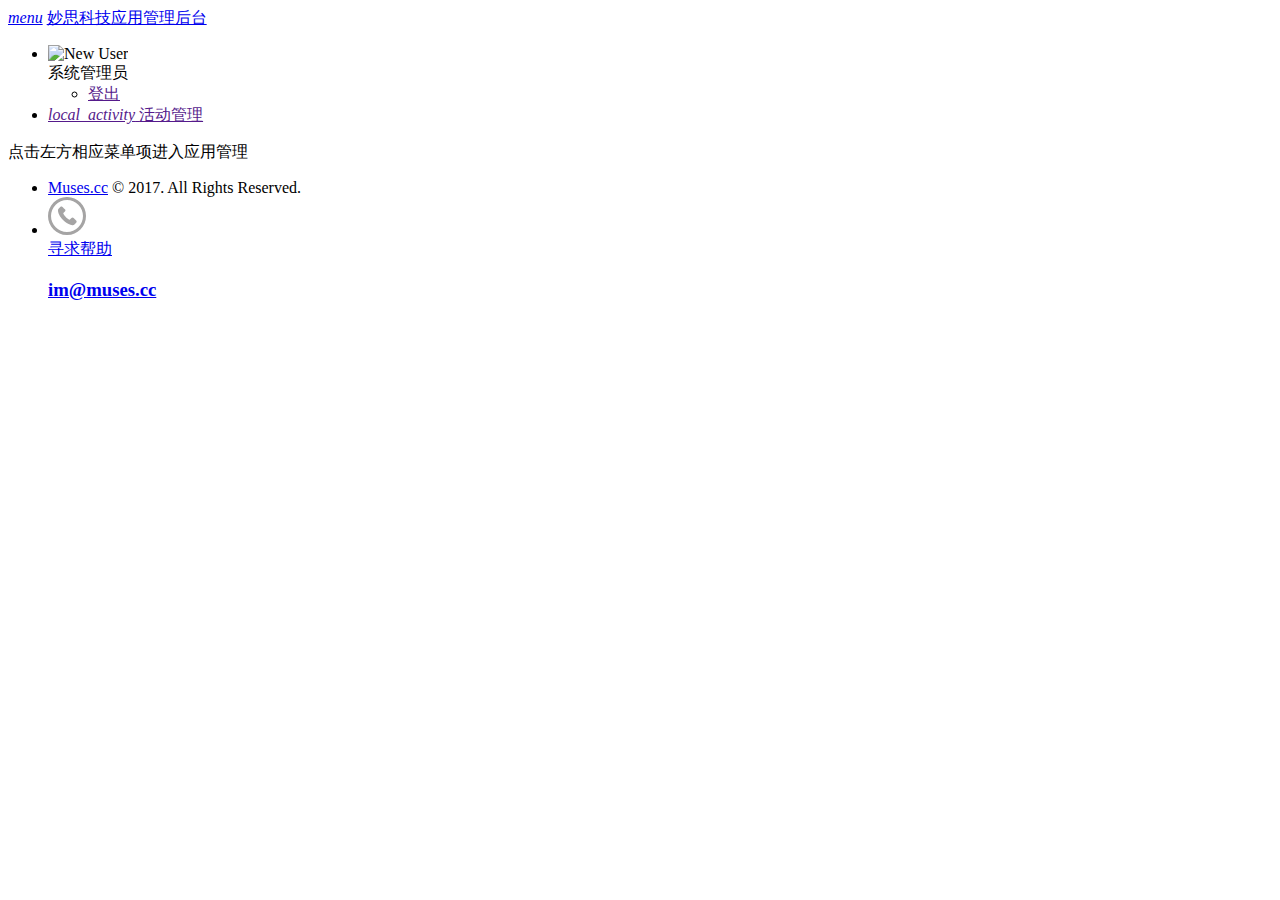
==== src/main/resources/templates/index.html @ 7b4f0e1a "后台WEB框架导入，活动管理页面开发进度保存" ====
<!doctype html>
<html lang="">
<head>
<meta charset="utf-8">
<meta http-equiv="X-UA-Compatible" content="IE=edge">
<meta name="description" content="妙思科技Web应用管理后台">
<meta content="width=device-width, initial-scale=1, user-scalable=no" name="viewport">

<title>妙思应用管理后台</title>
<link rel="shortcut icon" type="image/x-icon" href="themes/images/favicon.ico">

<!-- Google icon -->
<link href="" rel="stylesheet" data-th-href="@{https://fonts.googleapis.com/icon?family=Material+Icons}" />

<!-- Bootstrap css -->
<link rel="stylesheet" type="text/css" href="" data-th-href="@{/assets/css/bootstrap.min.css}" />
<!-- Propeller css -->
<link rel="stylesheet" type="text/css" href="" data-th-href="@{/assets/css/propeller.min.css}" />

<!-- Propeller date time picker css-->
<link rel="stylesheet" type="text/css" href="" data-th-href="@{/components/datetimepicker/css/bootstrap-datetimepicker.css}" />
<link rel="stylesheet" type="text/css" href="" data-th-href="@{/components/datetimepicker/css/pmd-datetimepicker.css}" />

<!-- Propeller theme css-->
<link rel="stylesheet" type="text/css" href="" data-th-href="@{/themes/css/propeller-theme.css}" />

<!-- Propeller admin theme css-->
<link rel="stylesheet" type="text/css" href="" data-th-href="@{/themes/css/propeller-admin.css}" />
</head>

<!-- Styles Ends -->

<body>
<!-- Header Starts -->
<!--Start Nav bar -->
<nav class="navbar navbar-inverse navbar-fixed-top pmd-navbar pmd-z-depth">

	<div class="container-fluid">
		<!-- Brand and toggle get grouped for better mobile display -->
		<div class="navbar-header">
			<a href="javascript:void(0);" class="btn btn-sm pmd-btn-fab pmd-btn-flat pmd-ripple-effect pull-left margin-r8 pmd-sidebar-toggle"><i class="material-icons">menu</i></a>	
		  <a href="/" class="navbar-brand">
		  	妙思科技应用管理后台
		  </a>
		</div>
	</div>

</nav><!--End Nav bar -->
<!-- Header Ends -->

<!-- Sidebar Starts -->
<div class="pmd-sidebar-overlay"></div>

<!-- Left sidebar -->
<aside class="pmd-sidebar sidebar-default pmd-sidebar-slide-push pmd-sidebar-left pmd-sidebar-open bg-fill-darkblue sidebar-with-icons" role="navigation">
	<ul class="nav pmd-sidebar-nav">
		
		<!-- User info -->
		<li class="dropdown pmd-dropdown pmd-user-info visible-xs visible-md visible-sm visible-lg">
			<a aria-expanded="false" data-toggle="dropdown" class="btn-user dropdown-toggle media" data-sidebar="true" aria-expandedhref="javascript:void(0);">
				<div class="media-left">
					<img src="" data-th-src="@{/themes/images/user-icon.png}" alt="New User">
				</div>
				<div class="media-body media-middle">系统管理员</div>
				<div class="media-right media-middle"><i class="dic-more-vert dic"></i></div>
			</a>
			<ul class="dropdown-menu">
				<li><a href="" data-th-href="@{/logout}">登出</a></li>
			</ul>
		</li><!-- End user info -->
		
		<li> 
			<a class="pmd-ripple-effect" href="" data-th-href="@{/activities}">	
			    <i class="material-icons media-left pmd-sm">local_activity</i>
				<span class="media-body">活动管理</span>
			</a> 
		</li>
	</ul>
</aside><!-- End Left sidebar -->
<!-- Sidebar Ends -->  
	
<!--content area start-->
<div id="content" class="pmd-content content-area dashboard">

	<div class="container-fluid">
		<div class="row" id="card-masonry">
            点击左方相应菜单项进入应用管理
	   </div>
    </div>

</div><!--end content area-->

<!-- Footer Starts -->
<!--footer start-->
<footer class="admin-footer">
 <div class="container-fluid">
 	<ul class="list-unstyled list-inline">
	 	<li>
			<span class="pmd-card-subtitle-text"><a href="http://muses.cc/" target="_blank">Muses.cc</a> &copy; 2017. All Rights Reserved.</span>
        </li>
        <li class="pull-right for-support">
			<a href="mailto:im@muses.cc">
          		<div>
					<svg x="0px" y="0px" width="38px" height="38px" viewBox="0 0 38 38" enable-background="new 0 0 38 38">
<g><path fill="#A5A4A4" d="M25.621,21.085c-0.642-0.682-1.483-0.682-2.165,0c-0.521,0.521-1.003,1.002-1.524,1.523
		c-0.16,0.16-0.24,0.16-0.44,0.08c-0.321-0.2-0.683-0.32-1.003-0.521c-1.483-0.922-2.726-2.125-3.809-3.488
		c-0.521-0.681-1.002-1.402-1.363-2.205c-0.04-0.16-0.04-0.24,0.08-0.4c0.521-0.481,1.002-1.003,1.524-1.483
		c0.721-0.722,0.721-1.524,0-2.246c-0.441-0.44-0.842-0.842-1.203-1.202c-0.441-0.441-0.842-0.842-1.243-1.243
		c-0.642-0.642-1.483-0.642-2.165,0c-0.521,0.521-1.002,1.002-1.524,1.523c-0.481,0.481-0.722,1.043-0.802,1.685
		c-0.08,1.042,0.16,2.085,0.521,3.047c0.762,2.085,1.925,3.849,3.328,5.532c1.884,2.286,4.17,4.05,6.815,5.333
		c1.203,0.562,2.406,1.002,3.729,1.123c0.922,0.04,1.724-0.201,2.365-0.923c0.441-0.521,0.923-0.922,1.403-1.403
		c0.682-0.722,0.682-1.563,0-2.245C27.265,22.729,26.423,21.927,25.621,21.085z"/>
	<path fill="#A5A4A4" d="M32.437,5.568C28.869,2,24.098-0.005,19.005-0.005S9.182,2,5.573,5.568C2.005,9.177,0,13.908,0,19
		s1.965,9.823,5.573,13.432c3.568,3.568,8.34,5.573,13.432,5.573s9.823-1.965,13.431-5.573
		C39.854,25.014,39.854,12.985,32.437,5.568z M30.299,30.294c-3.003,3.045-7.021,4.695-11.293,4.695
		c-4.272,0-8.291-1.65-11.294-4.695C4.666,27.29,3.016,23.271,3.016,19c0-4.272,1.649-8.291,4.695-11.294
		c3.003-3.003,7.022-4.695,11.294-4.695c4.272,0,8.291,1.649,11.293,4.695C36.56,13.924,36.56,24.075,30.299,30.294z"/>
</g></svg>
            	</div>
            	<div>
				  <span class="pmd-card-subtitle-text">寻求帮助</span>
				  <h3 class="pmd-card-title-text">im@muses.cc</h3>
				</div>
            </a>
        </li>
    </ul>
 </div>
</footer>
<!--footer end-->
<!-- Footer Ends -->

<!-- Scripts Starts -->
<script src="" data-th-src="@{/assets/js/jquery-1.12.2.min.js}"></script>
<script src="" data-th-src="@{/assets/js/bootstrap.min.js}"></script>
<script>
	$(document).ready(function() {
		var sPath=window.location.pathname;
		var sPage = sPath.substring(sPath.lastIndexOf('/') + 1);
		$(".pmd-sidebar-nav").each(function(){
			$(this).find("a[href='"+sPage+"']").parents(".dropdown").addClass("open");
			$(this).find("a[href='"+sPage+"']").parents(".dropdown").find('.dropdown-menu').css("display", "block");
			$(this).find("a[href='"+sPage+"']").parents(".dropdown").find('a.dropdown-toggle').addClass("active");
			$(this).find("a[href='"+sPage+"']").addClass("active");
		});
	});
</script>
<script type="text/javascript">
(function() {
  "use strict";
  var toggles = document.querySelectorAll(".c-hamburger");
  for (var i = toggles.length - 1; i >= 0; i--) {
    var toggle = toggles[i];
    toggleHandler(toggle);
  };
  function toggleHandler(toggle) {
    toggle.addEventListener( "click", function(e) {
      e.preventDefault();
      (this.classList.contains("is-active") === true) ? this.classList.remove("is-active") : this.classList.add("is-active");
    });
  }

})();
</script>

<script src="" data-th-src="@{/assets/js/propeller.min.js}"></script> 

</body>
</html>
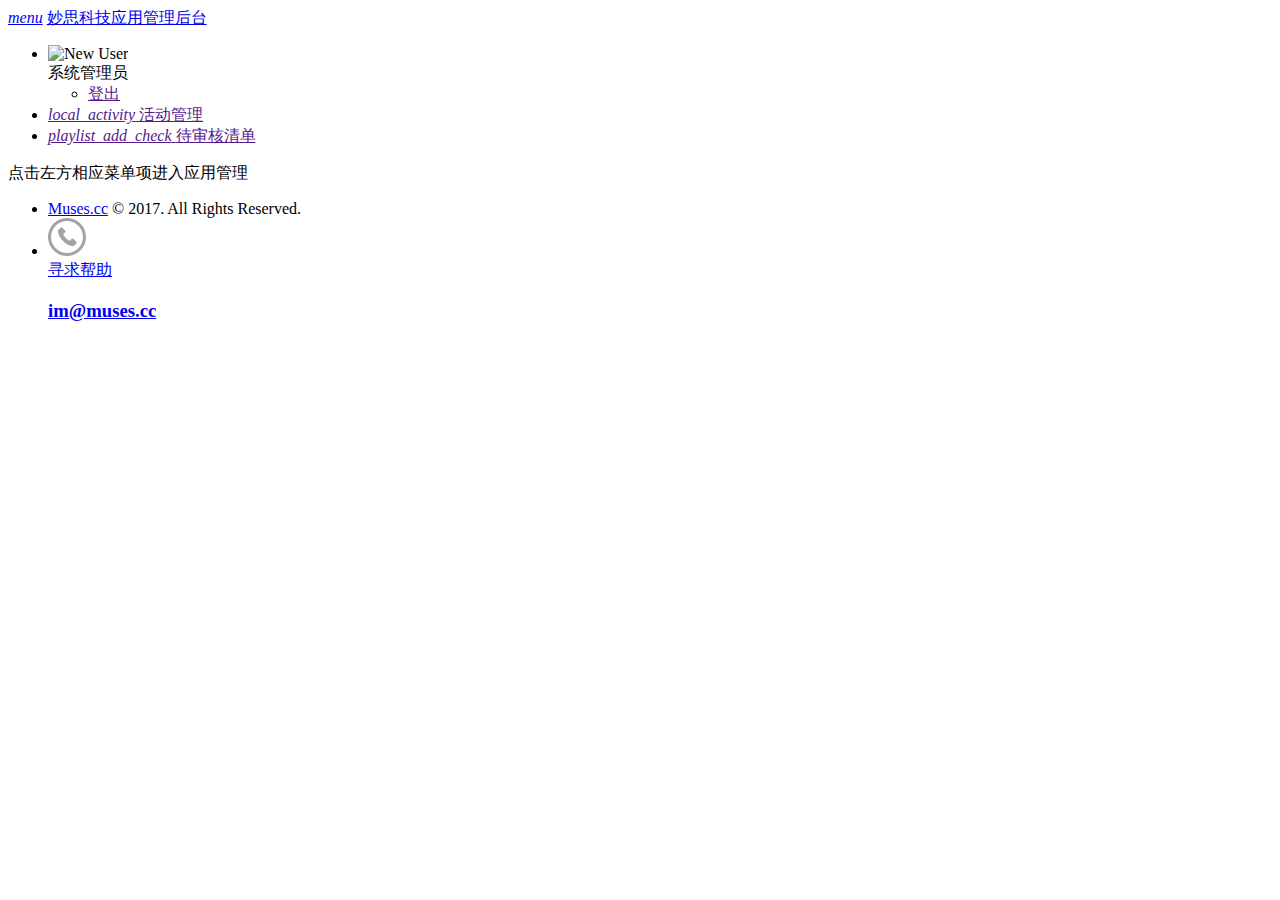
==== commit 0de1f064: "完成微信待审列表" ====
--- a/src/main/resources/templates/index.html
+++ b/src/main/resources/templates/index.html
@@ -6,7 +6,7 @@
 <meta name="description" content="妙思科技Web应用管理后台">
 <meta content="width=device-width, initial-scale=1, user-scalable=no" name="viewport">
 
-<title>妙思应用管理后台</title>
+<title>首页 - 妙思科技应用管理后台</title>
 <link rel="shortcut icon" type="image/x-icon" href="themes/images/favicon.ico">
 
 <!-- Google icon -->
@@ -16,10 +16,6 @@
 <link rel="stylesheet" type="text/css" href="" data-th-href="@{/assets/css/bootstrap.min.css}" />
 <!-- Propeller css -->
 <link rel="stylesheet" type="text/css" href="" data-th-href="@{/assets/css/propeller.min.css}" />
-
-<!-- Propeller date time picker css-->
-<link rel="stylesheet" type="text/css" href="" data-th-href="@{/components/datetimepicker/css/bootstrap-datetimepicker.css}" />
-<link rel="stylesheet" type="text/css" href="" data-th-href="@{/components/datetimepicker/css/pmd-datetimepicker.css}" />
 
 <!-- Propeller theme css-->
 <link rel="stylesheet" type="text/css" href="" data-th-href="@{/themes/css/propeller-theme.css}" />
@@ -33,13 +29,13 @@
 <body>
 <!-- Header Starts -->
 <!--Start Nav bar -->
-<nav class="navbar navbar-inverse navbar-fixed-top pmd-navbar pmd-z-depth">
+<nav class="navbar navbar-inverse navbar-fixed-top pmd-navbar pmd-z-depth" data-th-fragment="navbar">
 
 	<div class="container-fluid">
 		<!-- Brand and toggle get grouped for better mobile display -->
 		<div class="navbar-header">
 			<a href="javascript:void(0);" class="btn btn-sm pmd-btn-fab pmd-btn-flat pmd-ripple-effect pull-left margin-r8 pmd-sidebar-toggle"><i class="material-icons">menu</i></a>	
-		  <a href="/" class="navbar-brand">
+		  <a href="/" class="navbar-brand" data-th-href="@{/}">
 		  	妙思科技应用管理后台
 		  </a>
 		</div>
@@ -52,7 +48,7 @@
 <div class="pmd-sidebar-overlay"></div>
 
 <!-- Left sidebar -->
-<aside class="pmd-sidebar sidebar-default pmd-sidebar-slide-push pmd-sidebar-left pmd-sidebar-open bg-fill-darkblue sidebar-with-icons" role="navigation">
+<aside class="pmd-sidebar sidebar-default pmd-sidebar-slide-push pmd-sidebar-left pmd-sidebar-open bg-fill-darkblue sidebar-with-icons" role="navigation" data-th-fragment="sidebar">
 	<ul class="nav pmd-sidebar-nav">
 		
 		<!-- User info -->
@@ -75,6 +71,12 @@
 				<span class="media-body">活动管理</span>
 			</a> 
 		</li>
+		<li> 
+            <a class="pmd-ripple-effect" href="" data-th-href="@{/wxrecord?checked=0}"> 
+                <i class="material-icons media-left pmd-sm">playlist_add_check</i>
+                <span class="media-body">待审核清单</span>
+            </a> 
+        </li>
 	</ul>
 </aside><!-- End Left sidebar -->
 <!-- Sidebar Ends -->  
@@ -92,7 +94,7 @@
 
 <!-- Footer Starts -->
 <!--footer start-->
-<footer class="admin-footer">
+<footer class="admin-footer" data-th-fragment="footer">
  <div class="container-fluid">
  	<ul class="list-unstyled list-inline">
 	 	<li>
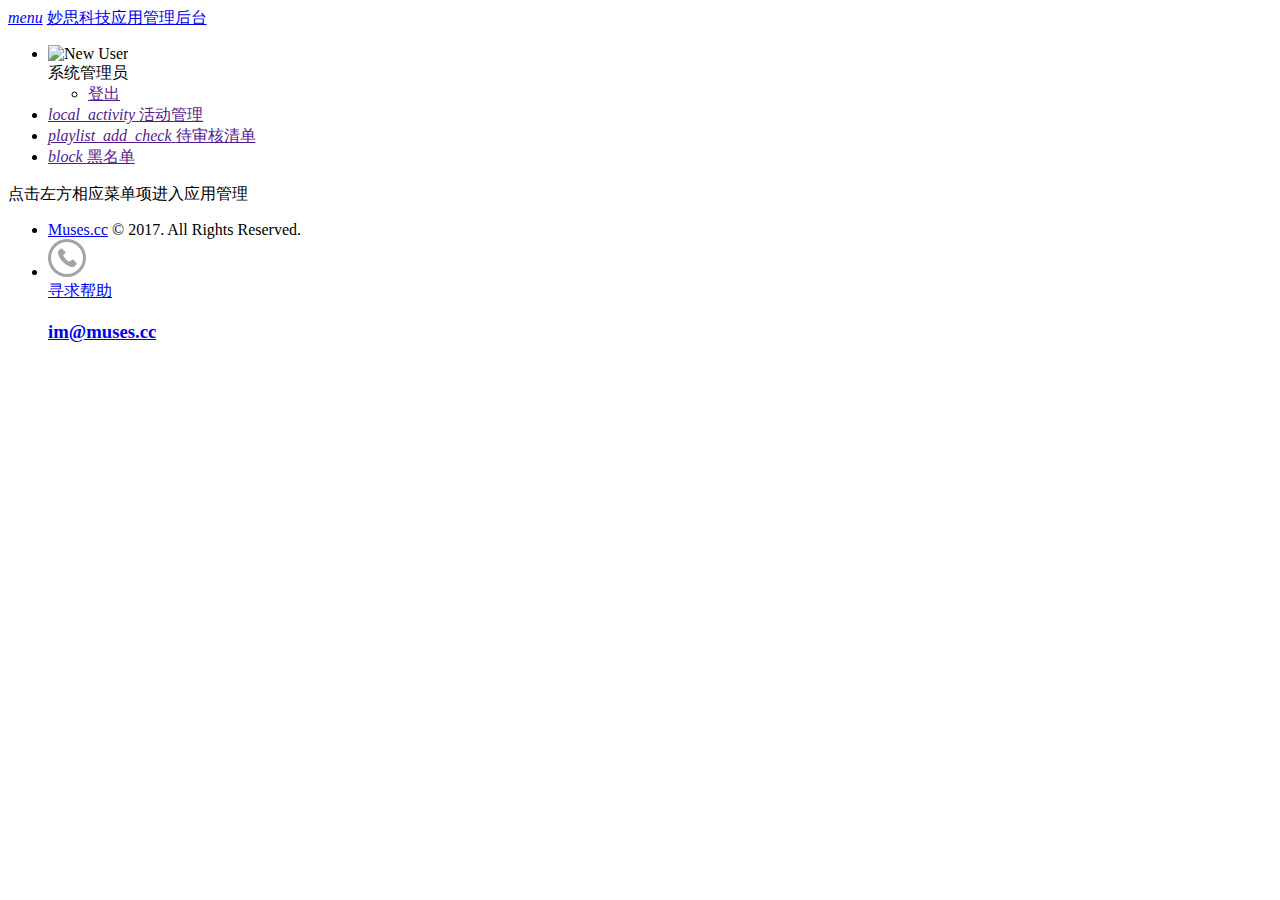
==== commit 0087db78: "添加前端页面" ====
--- a/src/main/resources/templates/index.html
+++ b/src/main/resources/templates/index.html
@@ -75,6 +75,12 @@
             <a class="pmd-ripple-effect" href="" data-th-href="@{/wxrecord?checked=0}"> 
                 <i class="material-icons media-left pmd-sm">playlist_add_check</i>
                 <span class="media-body">待审核清单</span>
+            </a> 
+        </li>
+        <li> 
+            <a class="pmd-ripple-effect" href="" data-th-href="@{/blockusers}"> 
+                <i class="material-icons media-left pmd-sm">block</i>
+                <span class="media-body">黑名单</span>
             </a> 
         </li>
 	</ul>
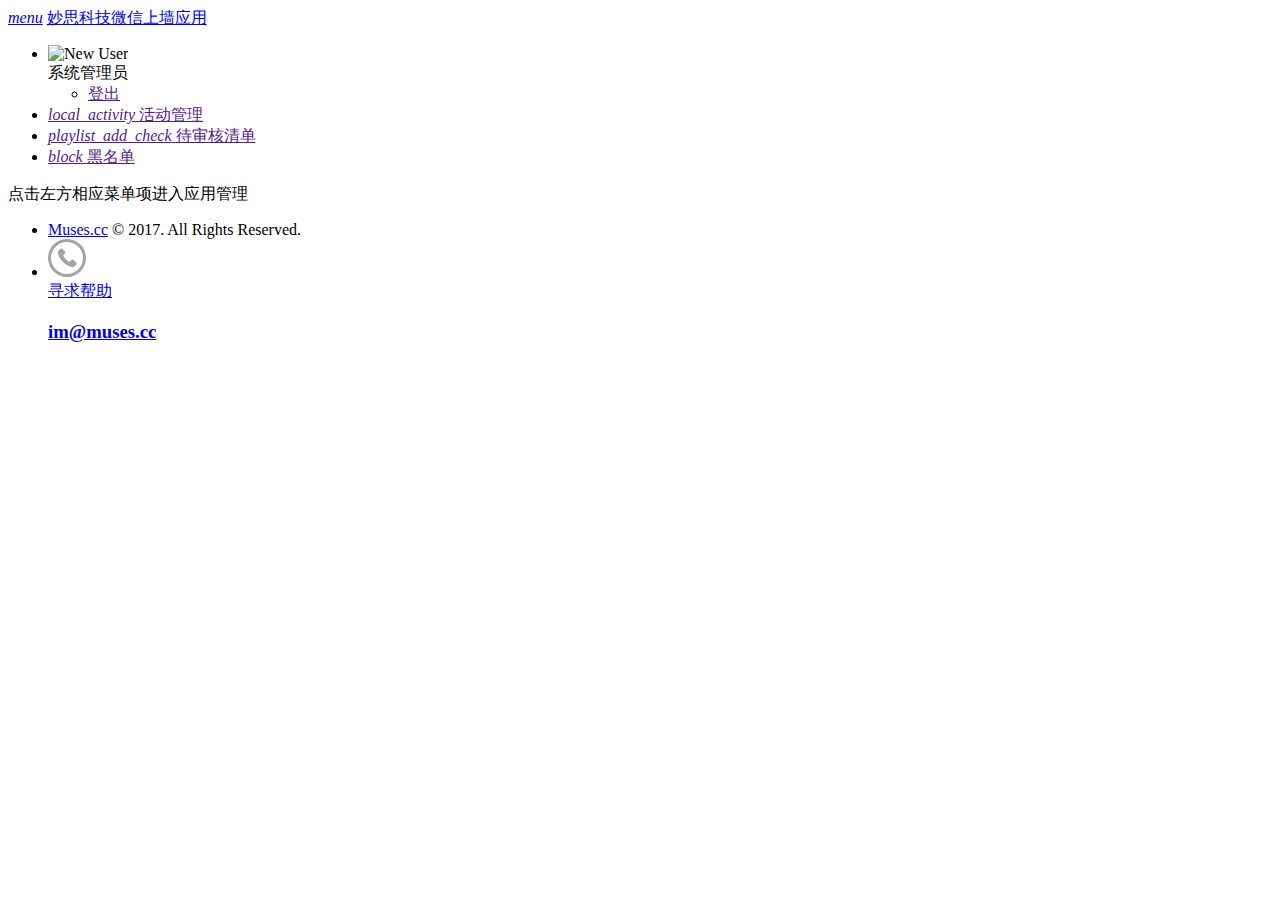
==== commit 77d90dae: "上线前内测版本" ====
--- a/src/main/resources/templates/index.html
+++ b/src/main/resources/templates/index.html
@@ -3,10 +3,10 @@
 <head>
 <meta charset="utf-8">
 <meta http-equiv="X-UA-Compatible" content="IE=edge">
-<meta name="description" content="妙思科技Web应用管理后台">
+<meta name="description" content="妙思科技微信上墙应用">
 <meta content="width=device-width, initial-scale=1, user-scalable=no" name="viewport">
 
-<title>首页 - 妙思科技应用管理后台</title>
+<title>首页 - 妙思科技微信上墙应用</title>
 <link rel="shortcut icon" type="image/x-icon" href="themes/images/favicon.ico">
 
 <!-- Google icon -->
@@ -36,7 +36,7 @@
 		<div class="navbar-header">
 			<a href="javascript:void(0);" class="btn btn-sm pmd-btn-fab pmd-btn-flat pmd-ripple-effect pull-left margin-r8 pmd-sidebar-toggle"><i class="material-icons">menu</i></a>	
 		  <a href="/" class="navbar-brand" data-th-href="@{/}">
-		  	妙思科技应用管理后台
+		  	妙思科技微信上墙应用
 		  </a>
 		</div>
 	</div>
